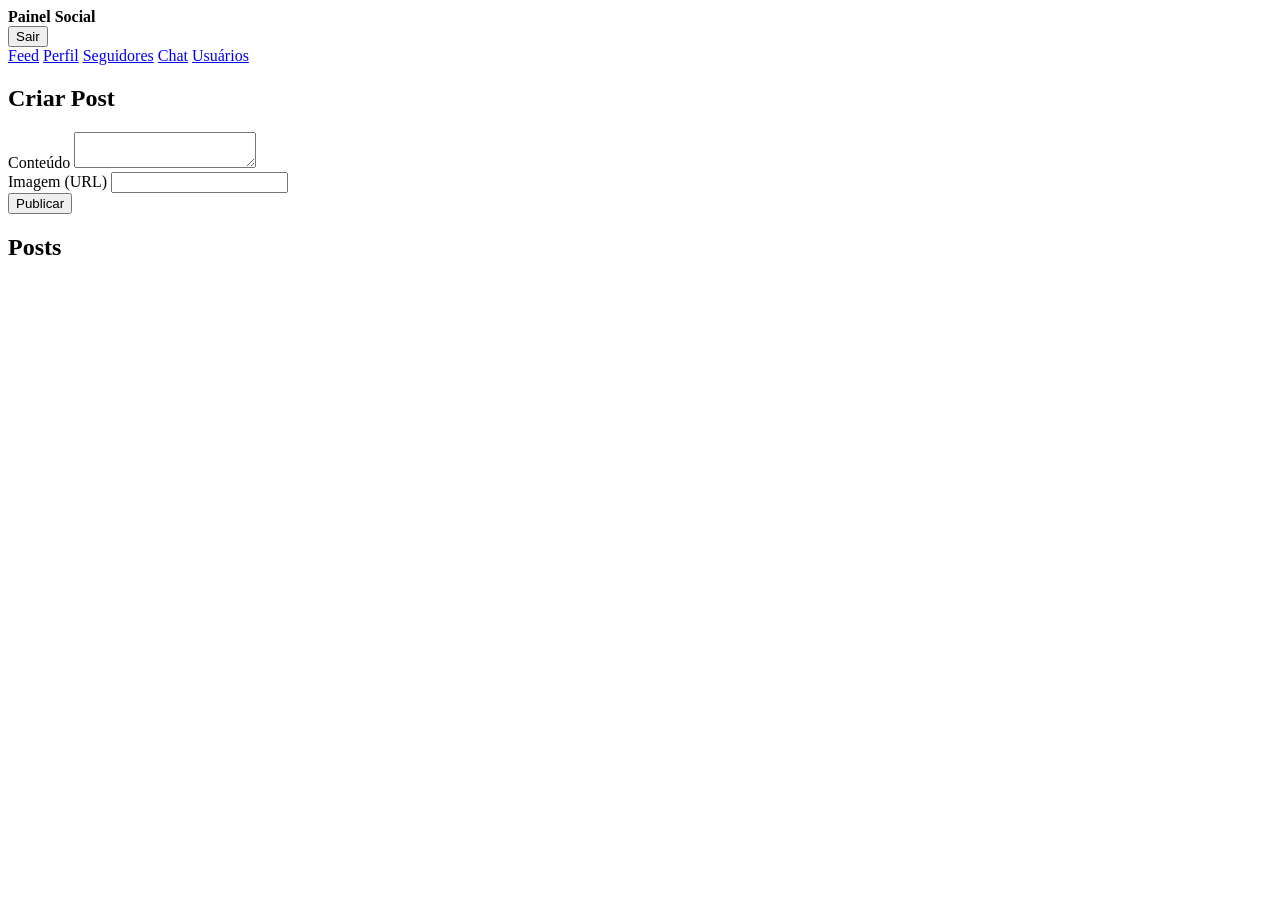
==== src/main/resources/static/feed.html @ 6aeaa916 "logica de mensagem status feita" ====
<!doctype html>
<html lang="pt-br">
  <head>
    <meta charset="utf-8" />
    <meta name="viewport" content="width=device-width, initial-scale=1" />
    <title>Feed</title>
    <link rel="stylesheet" href="/css/app.css" />
  </head>
  <body>
    <header>
      <div class="row">
        <strong>Painel Social</strong>
        <div class="row" style="width:auto;">
          <span id="logged-user" class="muted"></span>
          <button id="logout-btn" class="secondary">Sair</button>
        </div>
      </div>
    </header>

    <div class="shell">
      <aside class="sidebar">
        <nav>
          <a href="/feed.html">Feed</a>
          <a href="/profile.html">Perfil</a>
          <a href="/followers.html">Seguidores</a>
          <a href="/chat.html">Chat</a>
          <a href="/users.html">Usuários</a>
        </nav>
      </aside>

      <main class="content grid">
        <section class="card">
          <h2>Criar Post</h2>
          <form id="post-form" class="grid">
            <div>
              <label>Conteúdo</label>
              <textarea id="post-content" required></textarea>
            </div>
            <div>
              <label>Imagem (URL)</label>
              <input id="post-image" />
            </div>
            <button type="submit">Publicar</button>
            <div id="post-msg" class="muted"></div>
          </form>
        </section>

        <section class="card">
          <h2>Posts</h2>
          <div id="posts" class="list"></div>
        </section>
      </main>
    </div>

    <script src="/js/app.js"></script>
    <script src="/js/feed.js"></script>
  </body>
</html>
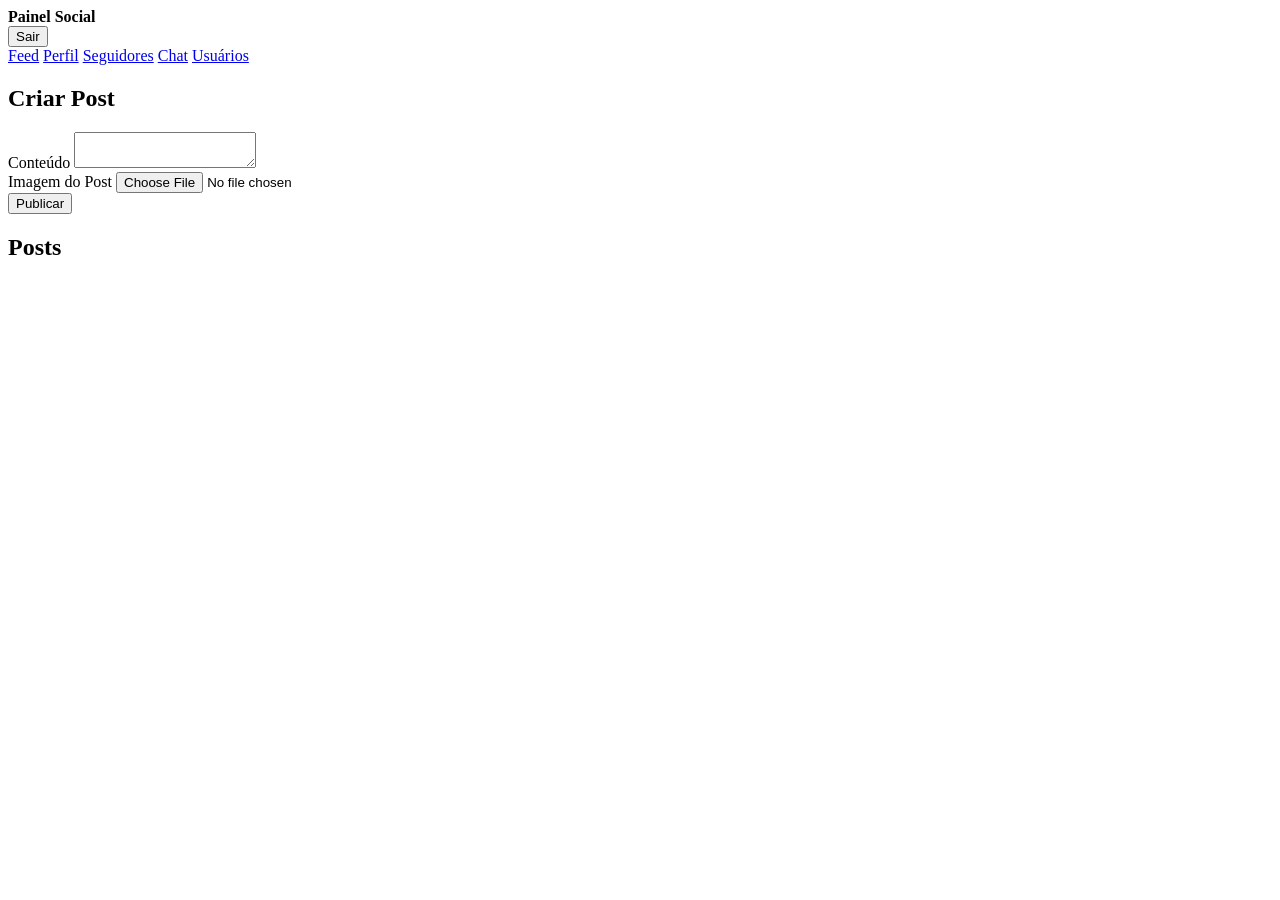
==== commit f729cf7c: "criacao de dto de conversations" ====
--- a/src/main/resources/static/feed.html
+++ b/src/main/resources/static/feed.html
@@ -37,8 +37,8 @@
               <textarea id="post-content" required></textarea>
             </div>
             <div>
-              <label>Imagem (URL)</label>
-              <input id="post-image" />
+              <label>Imagem do Post</label>
+              <input id="post-file" type="file" accept="image/*" />
             </div>
             <button type="submit">Publicar</button>
             <div id="post-msg" class="muted"></div>
